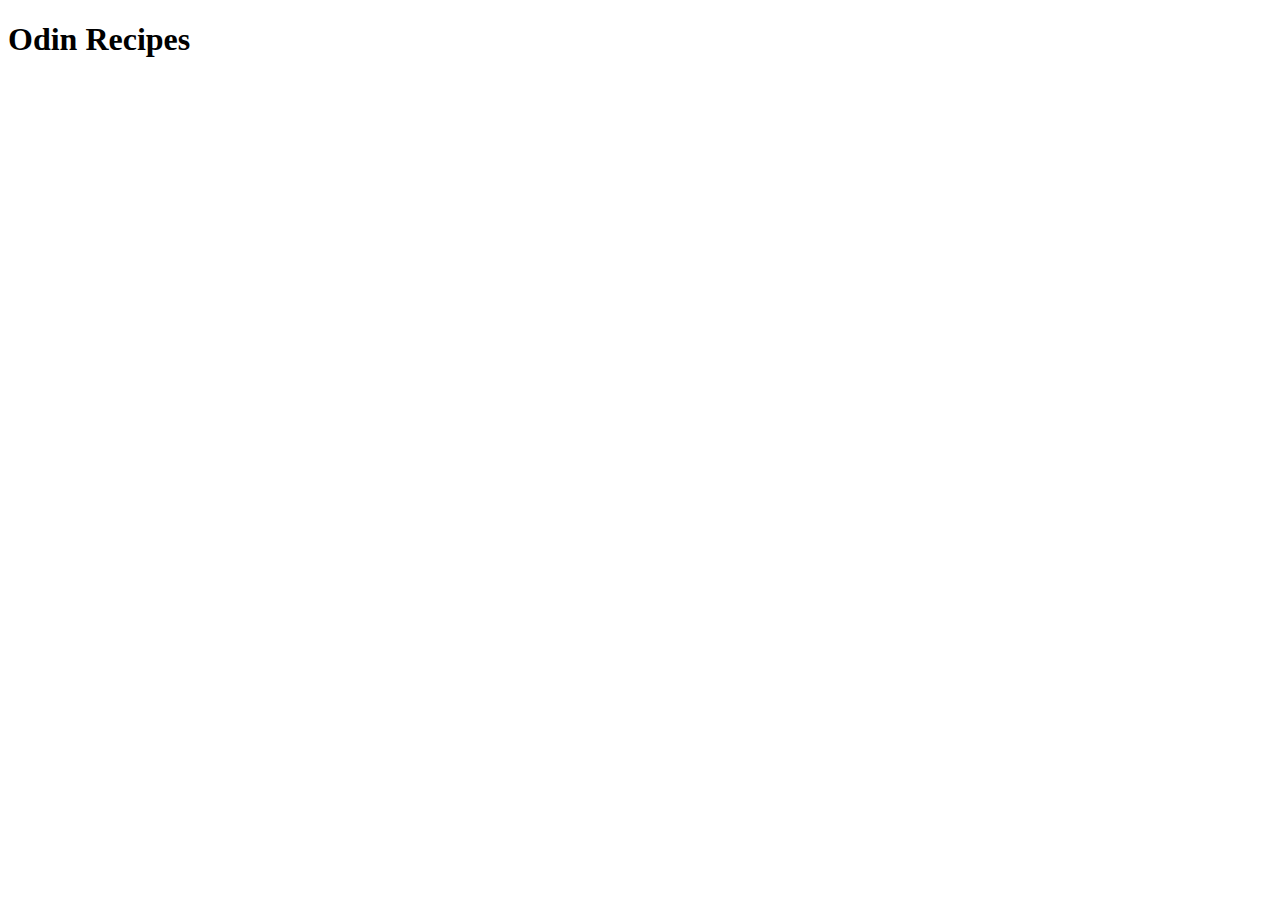
==== index.html @ 83305347 "Add index.html" ====
<!DOCTYPE html>
<html lang="en">
<head>
    <meta charset="UTF-8">
    <meta name="viewport" content="width=device-width, initial-scale=1.0">
    <title>Odin Recipes</title>
</head>
<body>
    <h1>Odin Recipes</h1>
</body>
</html>
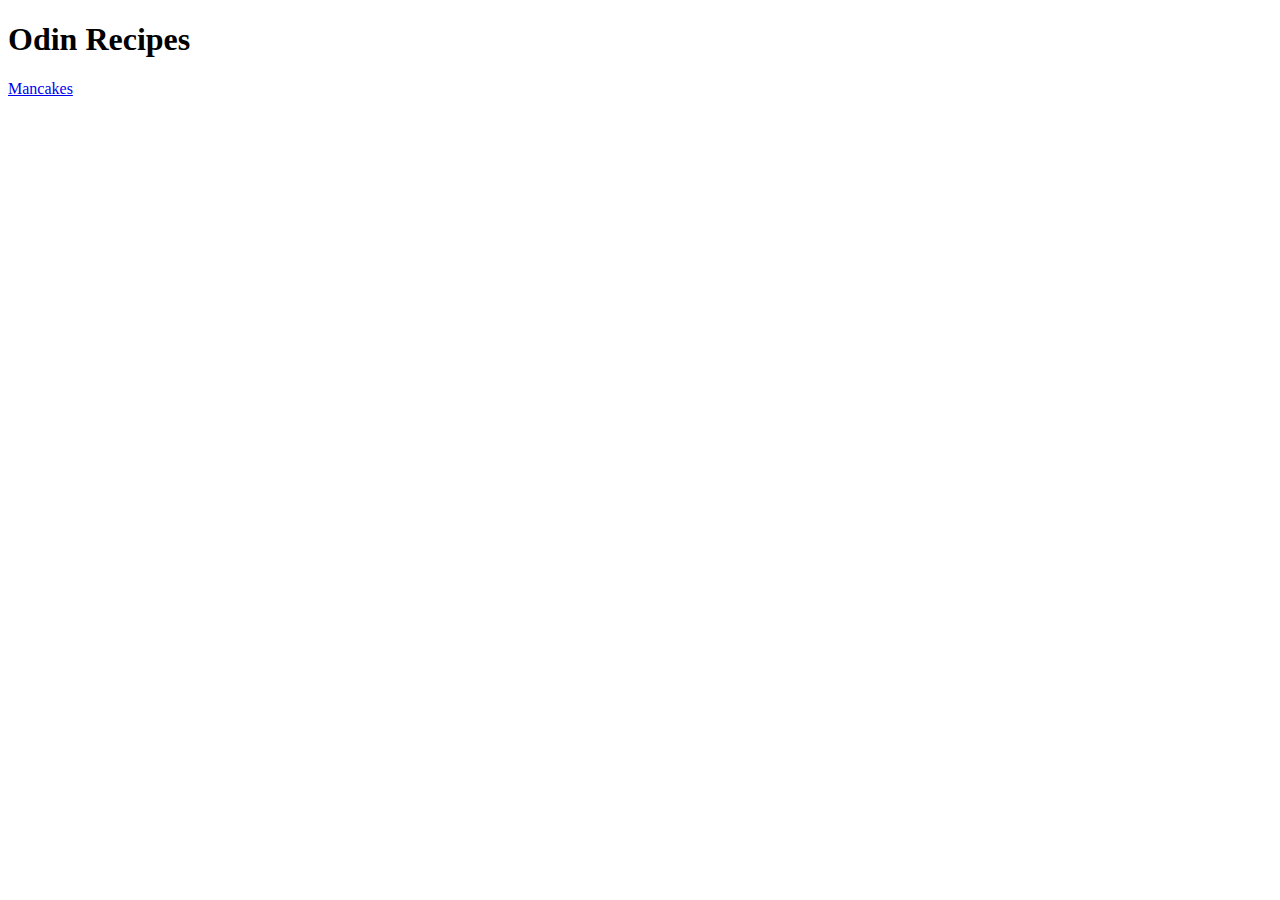
==== commit 2a23e7be: "Add a link to the recipe page" ====
--- a/index.html
+++ b/index.html
@@ -7,5 +7,6 @@
 </head>
 <body>
     <h1>Odin Recipes</h1>
+    <a href="recipes/mancakes.html">Mancakes</a>
 </body>
 </html>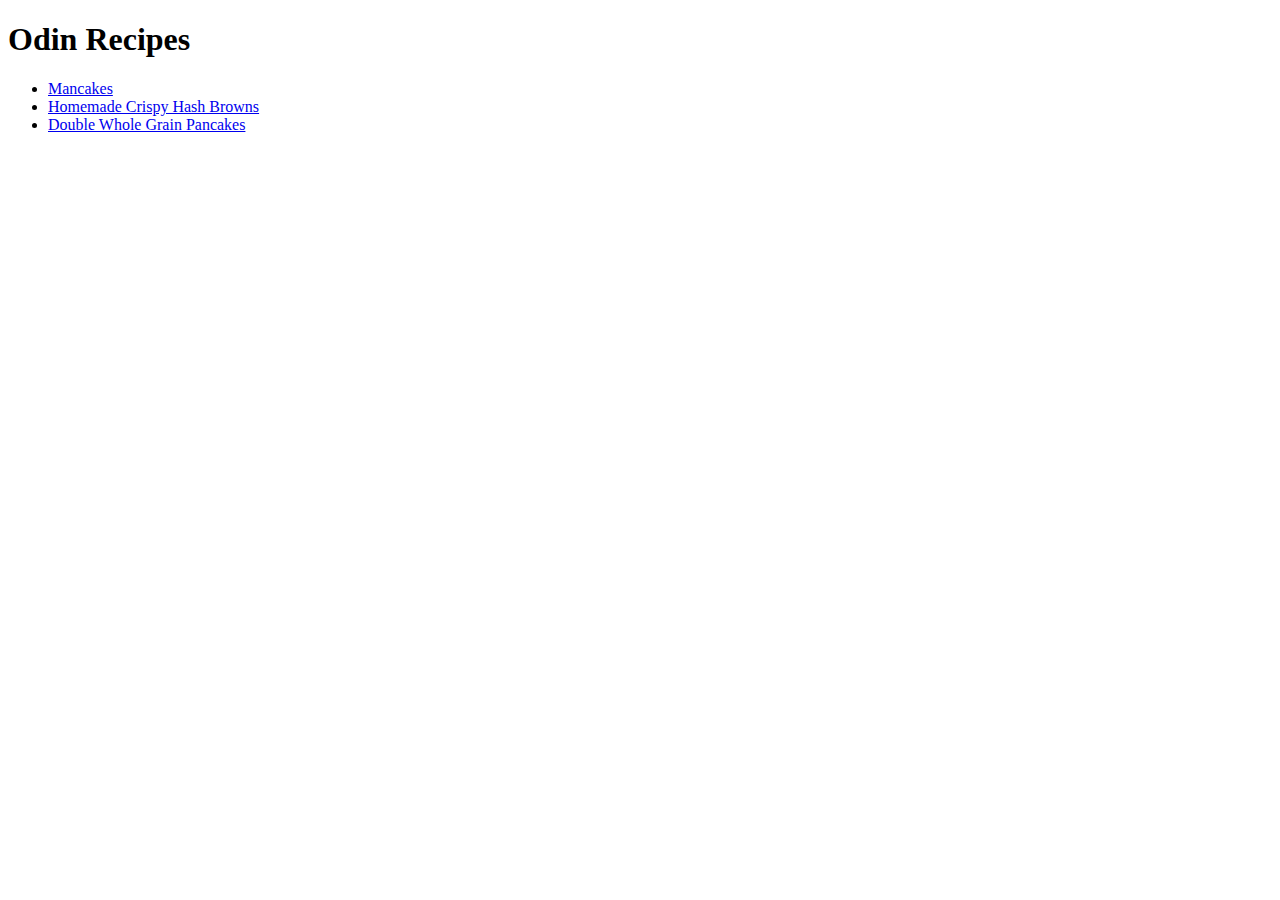
==== commit edf849a1: "Add more recipes" ====
--- a/index.html
+++ b/index.html
@@ -7,6 +7,10 @@
 </head>
 <body>
     <h1>Odin Recipes</h1>
-    <a href="recipes/mancakes.html">Mancakes</a>
+    <ul>
+        <li><a href="recipes/mancakes.html">Mancakes</a></li>
+        <li><a href="recipes/hash-browns.html">Homemade Crispy Hash Browns</a></li>
+        <li><a href="recipes/pancakes.html">Double Whole Grain Pancakes</a></li>
+    </ul>
 </body>
 </html>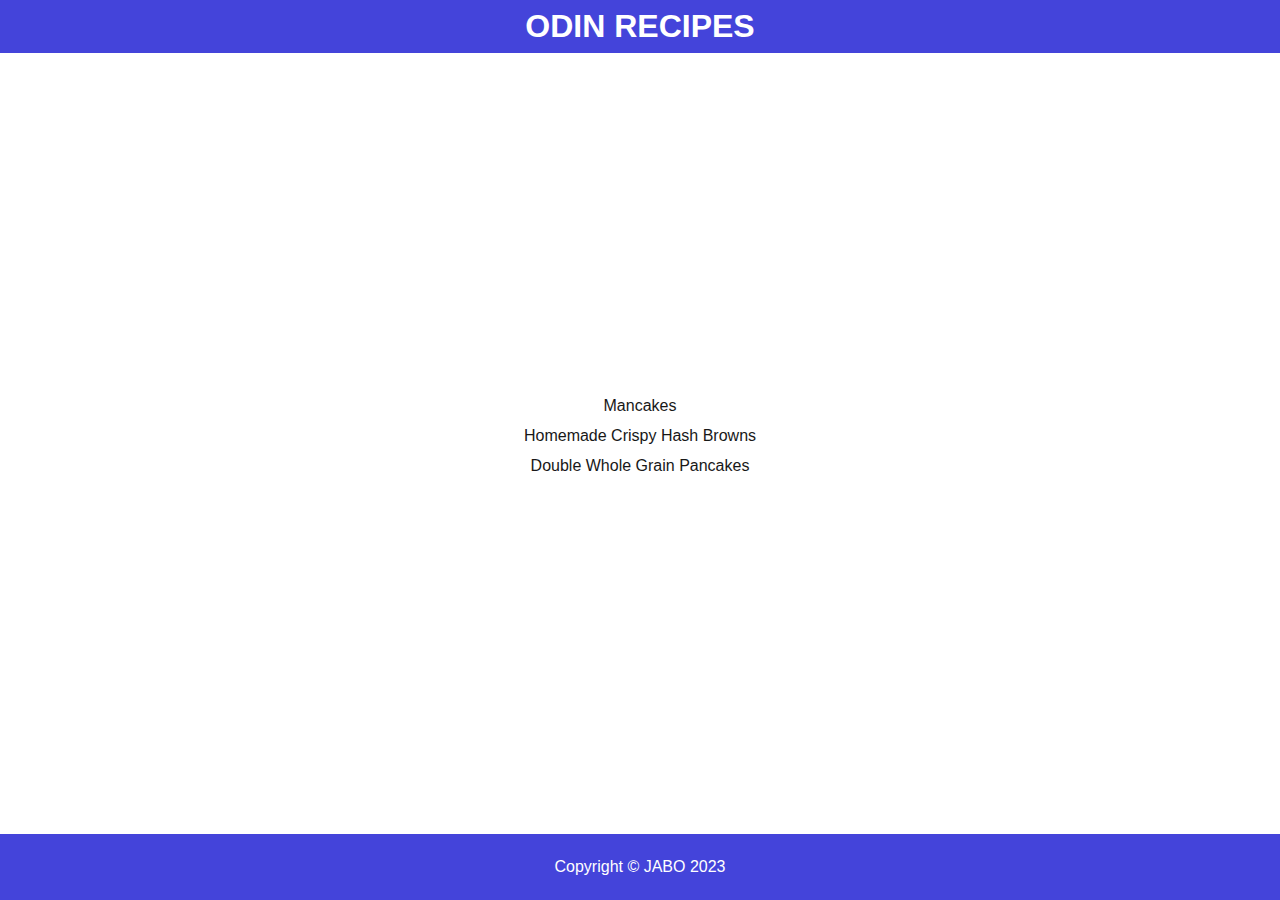
==== commit da84b541: "Add some styles" ====
--- a/index.html
+++ b/index.html
@@ -1,16 +1,23 @@
 <!DOCTYPE html>
 <html lang="en">
-<head>
-    <meta charset="UTF-8">
-    <meta name="viewport" content="width=device-width, initial-scale=1.0">
+  <head>
+    <meta charset="UTF-8" />
+    <meta name="viewport" content="width=device-width, initial-scale=1.0" />
     <title>Odin Recipes</title>
-</head>
-<body>
-    <h1>Odin Recipes</h1>
-    <ul>
-        <li><a href="recipes/mancakes.html">Mancakes</a></li>
-        <li><a href="recipes/hash-browns.html">Homemade Crispy Hash Browns</a></li>
-        <li><a href="recipes/pancakes.html">Double Whole Grain Pancakes</a></li>
-    </ul>
-</body>
-</html>+    <link rel="stylesheet" href="style.css" class="rel" />
+  </head>
+  <body>
+    <main class="home-container">
+        <h1 id="header">Odin Recipes</h1>
+        <ul class="recipes-list">
+            <li><a href="recipes/mancakes.html">Mancakes</a></li>
+            <li><a href="recipes/hash-browns.html">Homemade Crispy Hash Browns</a>
+            </li>
+            <li><a href="recipes/pancakes.html">Double Whole Grain Pancakes</a></li>
+        </ul>
+        <section class="footer">
+        <p>Copyright &copy; JABO 2023</p>
+        </section>
+    </main>
+  </body>
+</html>
--- a/style.css
+++ b/style.css
@@ -0,0 +1,113 @@
+*{
+    box-sizing: border-box;
+    margin: 0;
+    padding: 0;
+    font-family: 'roboto', sans-serif;
+}
+
+body{
+    background-color: white;
+    color: #181818;
+}
+.home-container{
+    height: 100vh;
+    display: flex;
+    flex-direction: column;
+    justify-content: space-between;
+}
+
+.home-container .footer{
+    display: flex;
+    align-items: center;
+    justify-content: center;
+    bottom: 0;
+}
+
+#header{
+    background-color: rgb(68, 68, 218);
+    color: white;
+    text-align: center;
+    padding: 8px;
+    text-transform: uppercase;
+}
+.recipes-list {
+    display: flex;
+    text-align: center;
+    flex-direction: column;
+    justify-content: center;
+    gap: 12px;
+    list-style-type: none;
+    margin: 10px auto;
+    width: 80%;
+}
+.recipe-title{
+    color: #181818;
+    padding: 24px 0px;
+    margin-left: 5%;
+}
+
+.rec-container{
+    width: 90%;
+    display: flex;
+    margin: 0 auto;
+    gap: 16px;
+    justify-content: space-between;
+}
+.left img{
+    max-width: 600px;
+    border-radius: 5px;
+}
+.right{
+    flex-shrink: 0;
+    max-width: 500px;
+    display: flex;
+    flex-direction: column;
+    color: #1f2937;
+    gap: 16px;
+}
+
+.left{
+    display: flex;
+    flex-direction: column;
+    gap: 16px;
+    color: #1f2937;
+}
+.left .subtitle{
+    max-width: 600px;
+    display: flex;
+    flex-direction: column;
+    gap: 8px;
+    font-size: 16px;
+}
+
+.right ul, .right ol{
+    display: flex;
+    flex-direction: column;
+    gap: 12px;
+    font-size: 16px;
+    margin: 16px 0px;
+}
+
+.footer{
+    background-color: rgb(68, 68, 218);
+    color: white;
+    padding: 24px 0px;
+    margin-top: 16px;
+    
+}
+.footer-content{
+    width: 90%;
+    display: flex;
+    justify-content: space-between;
+    align-items: center;
+    margin: 0 auto;
+}
+.footer-content ul{
+    display: flex;
+    gap: 12px;
+    list-style-type: none;
+}
+a{
+    color: inherit;
+    text-decoration: none;
+}